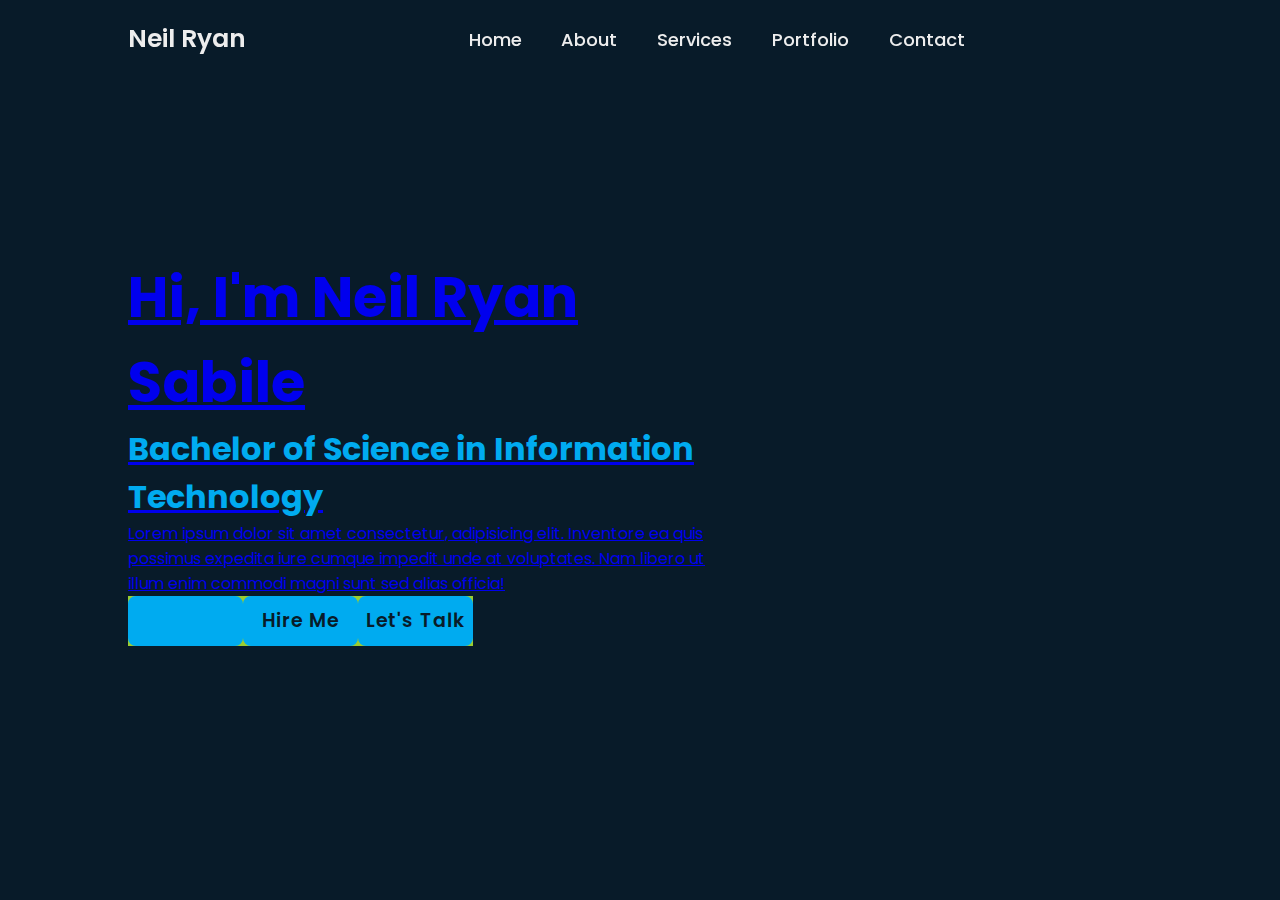
==== SABILE, NEIL RYAN M/index.html @ 450ba4c2 "HTML Quiz" ====
<!DOCTYPE html>
<html lang="en">


<head>
    <meta charset="UTF-8">
    <meta http-equiv="X-UA-Compatible" content="IE=edge">
    <meta name="viewpoint" content="width=device-width, initial-scale=1.0">
    <title>Personal Portfolio Website HTML CSS Only | Codehal</title>
    <link rel="stylesheet" href="style.css">
</head>

<body>
    
    <header class="header">
        <a href="#" class="logo">Neil Ryan</a>

        <nav class="navbar">
            <a href="#" class="active">Home</a>
            <a href="#">About</href>
            <a href="#">Services</href>
            <a href="#">Portfolio</href>
            <a href="#">Contact</href>
        </nav>
    </header>

    <section class="home">
        <div class="home-content">
            <h1>Hi, I'm Neil Ryan Sabile</h1>
            <h3>Bachelor of Science in Information Technology</h3>
            <p>Lorem ipsum dolor sit amet consectetur, adipisicing elit. Inventore ea quis possimus expedita iure cumque impedit unde at voluptates. Nam libero ut illum enim commodi magni sunt sed alias officia!</p>
            <div class="btn-box">
                <a href="#">Hire Me</a>
                <a href="#">Let's Talk</a>
            </div>
        </div>
    </section>

</body>
</html>
---- SABILE, NEIL RYAN M/style.css ----
@import url('https://fonts.googleapis.com/css2?family=Poppins:wght@300;400;500;600;700;800;900&display=swap');

* {
    margin: 0;
    padding: 0;
    box-sizing: border-box;
    font-family: 'Poppins', sans-serif;
}

body {
    background: #081b29;
    color: #ededed;
}

body {
    background: #081b29;
}

.header {
    position: fixed;
    top: 0;
    left: 0;
    width: 100%;
    padding: 20px 10%;
    background: transparent;
    display: flex;
    justify-content: space-between;
    align-items: center;
    z-index: 100;
}

.logo {
    font-size: 25px;
    color: #ededed;
    text-decoration: none;
    font-weight: 600;
}

.navbar a {
    font-size: 18px;
    color: #ededed;
    text-decoration: none;
    font-weight: 500;
    margin-left: 35px;
    transition: .3s;
}

.navbar a:hover {
    color: #00abf0;
}

.home {
    height: 100vh;
    display: flex;
    align-items: center;
    padding: 0 10%;
}

.home-content {
    max-width: 600px;
}

.home-content h1 {
    font-size: 56px;
    font-weight: 700;
}

.home-content h3 {
    font-size: 32px;
    font-weight: 700;
    color: #00abf0;
}

.home-content p {
    font-size: 16px;
}

.home-content .btn-box {
    display: flex;
    justify-content: space-between;
    width: 345px;
    height: 50px;
    background: yellowgreen;
}

.btn-box a {
    display: inline-flex;
    justify-content: center;
    align-items: center;
    height: 100%;
    width: 150px;
    background: #00abf0;
    border: 2px solid #00abf0;
    border-radius: 8px;
    font-size: 19px;
    color: #081b29;
    text-decoration: none;
    font-weight: 600;
    letter-spacing: 1px;
}
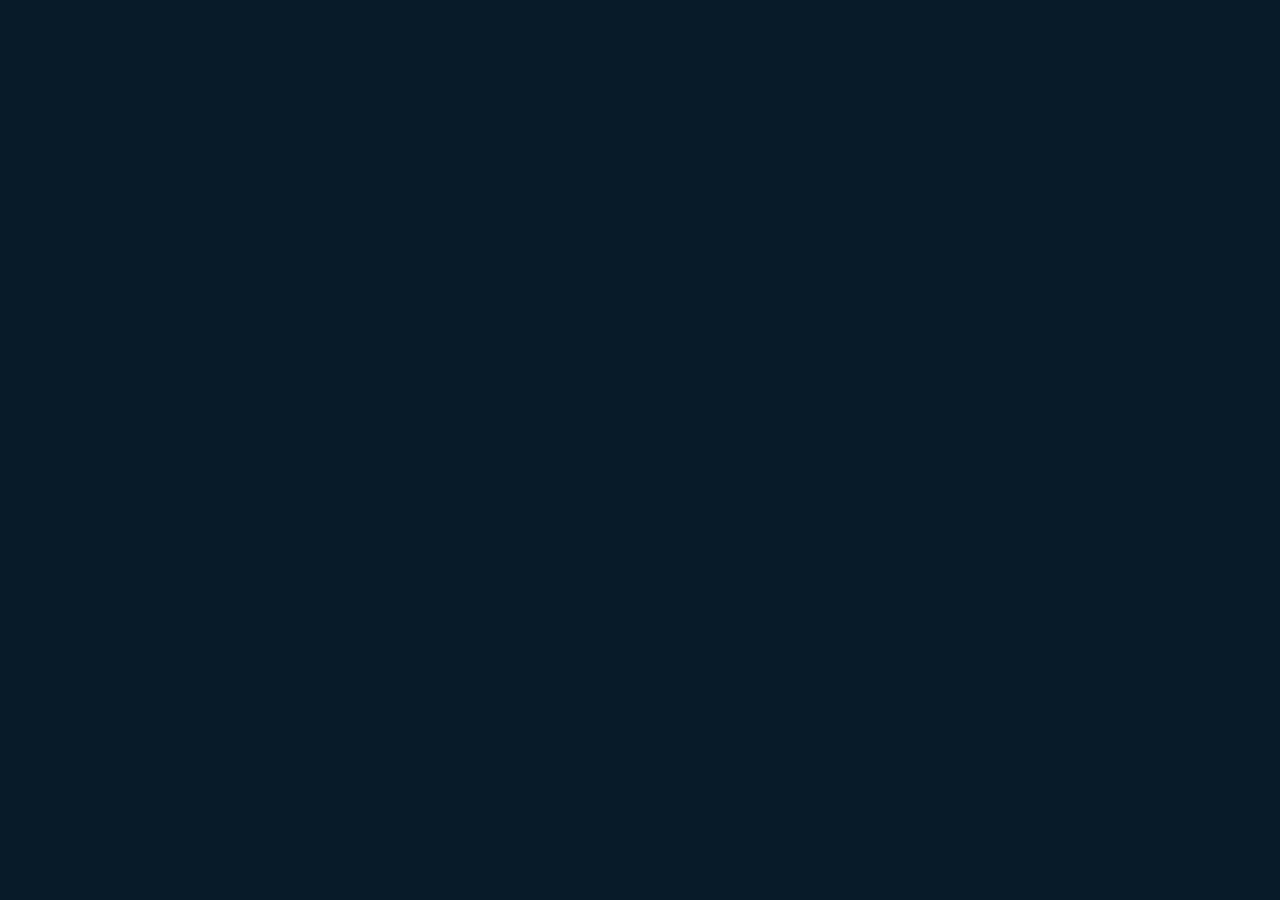
==== commit d672b74e: "Portfolio" ====
--- a/SABILE, NEIL RYAN M/index.html
+++ b/SABILE, NEIL RYAN M/index.html
@@ -8,6 +8,7 @@
     <meta name="viewpoint" content="width=device-width, initial-scale=1.0">
     <title>Personal Portfolio Website HTML CSS Only | Codehal</title>
     <link rel="stylesheet" href="style.css">
+    <link href='https://unpkg.com/boxicons@2.1.4/css/boxicons.min.css' rel='stylesheet'>
 </head>
 
 <body>
@@ -17,10 +18,10 @@
 
         <nav class="navbar">
             <a href="#" class="active">Home</a>
-            <a href="#">About</href>
-            <a href="#">Services</href>
-            <a href="#">Portfolio</href>
-            <a href="#">Contact</href>
+            <a href="#">About</href></a>
+            <a href="#">Services</href></a>
+            <a href="#">Portfolio</href></a>
+            <a href="#">Contact</href></a>
         </nav>
     </header>
 
@@ -28,12 +29,20 @@
         <div class="home-content">
             <h1>Hi, I'm Neil Ryan Sabile</h1>
             <h3>Bachelor of Science in Information Technology</h3>
-            <p>Lorem ipsum dolor sit amet consectetur, adipisicing elit. Inventore ea quis possimus expedita iure cumque impedit unde at voluptates. Nam libero ut illum enim commodi magni sunt sed alias officia!</p>
+            <p>Lorem ipsum dolor sit amet consectetur</p>
             <div class="btn-box">
                 <a href="#">Hire Me</a>
                 <a href="#">Let's Talk</a>
             </div>
         </div>
+
+        <div class="home-sci">
+            <a href="#"><i class='bx bxl-facebook'></i></a>
+            <a href="#"><i class='bx bxl-twitter'></i></a>
+            <a href="#"><i class='bx bxl-instagram'></i></a>
+        </div>
+
+        <span class="home-imgHover"></span>
     </section>
 
 </body>
--- a/SABILE, NEIL RYAN M/style.css
+++ b/SABILE, NEIL RYAN M/style.css
@@ -30,10 +30,23 @@
 }
 
 .logo {
+    position: relative;
     font-size: 25px;
     color: #ededed;
     text-decoration: none;
     font-weight: 600;
+}
+
+.logo::before {
+    content: '';
+    position: absolute;
+    top: 0;
+    right: 0;
+    width: 100%;
+    height: 100%;
+    background: #081b29;
+    animation: showRight 1s ease forwards;
+    animation-delay: .4s;
 }
 
 .navbar a {
@@ -45,12 +58,16 @@
     transition: .3s;
 }
 
-.navbar a:hover {
+.navbar a:hover, 
+.navbar a.active {
     color: #00abf0;
 }
 
 .home {
     height: 100vh;
+    /* background: url('avatar.jpg') no-repeat; */
+    background-size: cover;
+    background-position: center;
     display: flex;
     align-items: center;
     padding: 0 10%;
@@ -61,34 +78,89 @@
 }
 
 .home-content h1 {
+    position: relative;
     font-size: 56px;
     font-weight: 700;
+    line-height: 1.2;
+}
+
+.home-content h1::before {
+    content: '';
+    position: absolute;
+    top: 0;
+    right: 0;
+    width: 100%;
+    height: 100%;
+    background: #081b29;
+    animation: showRight 1s ease forwards;
+    animation-delay: 1s;
 }
 
 .home-content h3 {
+    position: relative;
     font-size: 32px;
     font-weight: 700;
     color: #00abf0;
 }
 
+.home-content h3::before {
+    content: '';
+    position: absolute;
+    top: 0;
+    right: 0;
+    width: 100%;
+    height: 100%;
+    background: #081b29;
+    animation: showRight 1s ease forwards;
+    animation-delay: 1.3s;
+}
+
 .home-content p {
+    position: relative;
     font-size: 16px;
+    margin: 20px 0 40px;
+}
+
+.home-content p::before {
+    content: '';
+    position: absolute;
+    top: 0;
+    right: 0;
+    width: 100%;
+    height: 100%;
+    background: #081b29;
+    animation: showRight 1s ease forwards;
+    animation-delay: 1.6s;
 }
 
 .home-content .btn-box {
+    position: relative;
     display: flex;
     justify-content: space-between;
     width: 345px;
     height: 50px;
-    background: yellowgreen;
+}
+
+.home-content .btn-box::before {
+    content: '';
+    position: absolute;
+    top: 0;
+    right: 0;
+    width: 100%;
+    height: 100%;
+    background: #081b29;
+    animation: showRight 1s ease forwards;
+    animation-delay: 1.9s;
+    z-index: 2;
 }
 
 .btn-box a {
+    position: relative;
     display: inline-flex;
     justify-content: center;
     align-items: center;
-    height: 100%;
     width: 150px;
+    height: 100%;
     background: #00abf0;
     border: 2px solid #00abf0;
     border-radius: 8px;
@@ -97,4 +169,143 @@
     text-decoration: none;
     font-weight: 600;
     letter-spacing: 1px;
+    z-index: 1;
+    overflow: hidden;
+    transition: .5s;
+}
+
+.btn-box a:hover {
+    color: #00abf0;
+}
+
+.btn-box a:nth-child(2) {
+    background: transparent;
+    color: #00abf0;
+}
+
+.btn-box a:nth-child(2):hover {
+    color: #081b29;
+}
+
+.btn-box a:nth-child(2)::before {
+    background: #00abf0;
+}
+
+.btn-box a::before {
+    content: '';
+    position: absolute;
+    top: 0;
+    left: 0;
+    width: 0;
+    height: 100%;
+    background: #081b29;
+    z-index: -1;
+    transition: .5s;
+}
+
+.btn-box a:hover::before {
+    width: 100%;
+}
+
+.home-sci {
+    position: absolute;
+    bottom: 40px;
+    width: 170px;
+    display: flex;
+    justify-content: space-between;
+}
+
+.home-sci::before {
+    content: '';
+    position: absolute;
+    top: 0;
+    right: 0;
+    width: 100%;
+    height: 100%;
+    background: #081b29;
+    animation: showRight 1s ease forwards;
+    animation-delay: 2.5s;
+    z-index: 2;
+}
+
+.home-sci a {
+    position: relative;
+    display: inline-flex;
+    justify-content: center;
+    align-items: center;
+    width: 40px;
+    height: 40px;
+    background: transparent;
+    border: 2px solid #00abf0;
+    border-radius: 50%;
+    font-size: 20px;
+    color: #00abf0;
+    text-decoration: none;
+    z-index: 1;
+    overflow: hidden;
+    transition: .5s;
+}
+
+.home-sci a:hover {
+    color: #081b29;
+}
+
+.home-sci a::before {
+    content: '';
+    position: absolute;
+    top: 0;
+    left: 0;
+    width: 0;
+    height: 100%;
+    background: #00abf0;
+    z-index: -1;
+    transition: .5s;
+}
+
+.home-sci a:hover::before {
+    width: 100%;
+}
+
+.home-imgHover {
+    position: absolute;
+    top: 0;
+    right: 30px;
+    width: 500px;
+    height: 100%;
+    background: transparent;
+    transition: 3s;
+    animation: maniActivetHover .1s forwards;
+    animation-delay: 4s;
+    pointer-events: none;
+}
+
+.home-imgHover:hover {
+    background: #081b29;
+    opacity: .8;
+}
+
+.home-imgHover::after {
+    content: '';
+    position: absolute;
+    top: 0;
+    right: 0;
+    width: 120%;
+    height: 100%;
+    background: #081b29;
+    animation: showRight 1s ease forwards;
+    animation-delay: 3s;
+    z-index: 100;
+}
+
+/* KEYFRAMES ANIMATION */
+@keyframes showRight {
+    100% {
+        width: 0;
+    }
+}
+
+@keyframes maniActivetHover {
+    100% {
+        pointer-events: auto;
+    }
 }